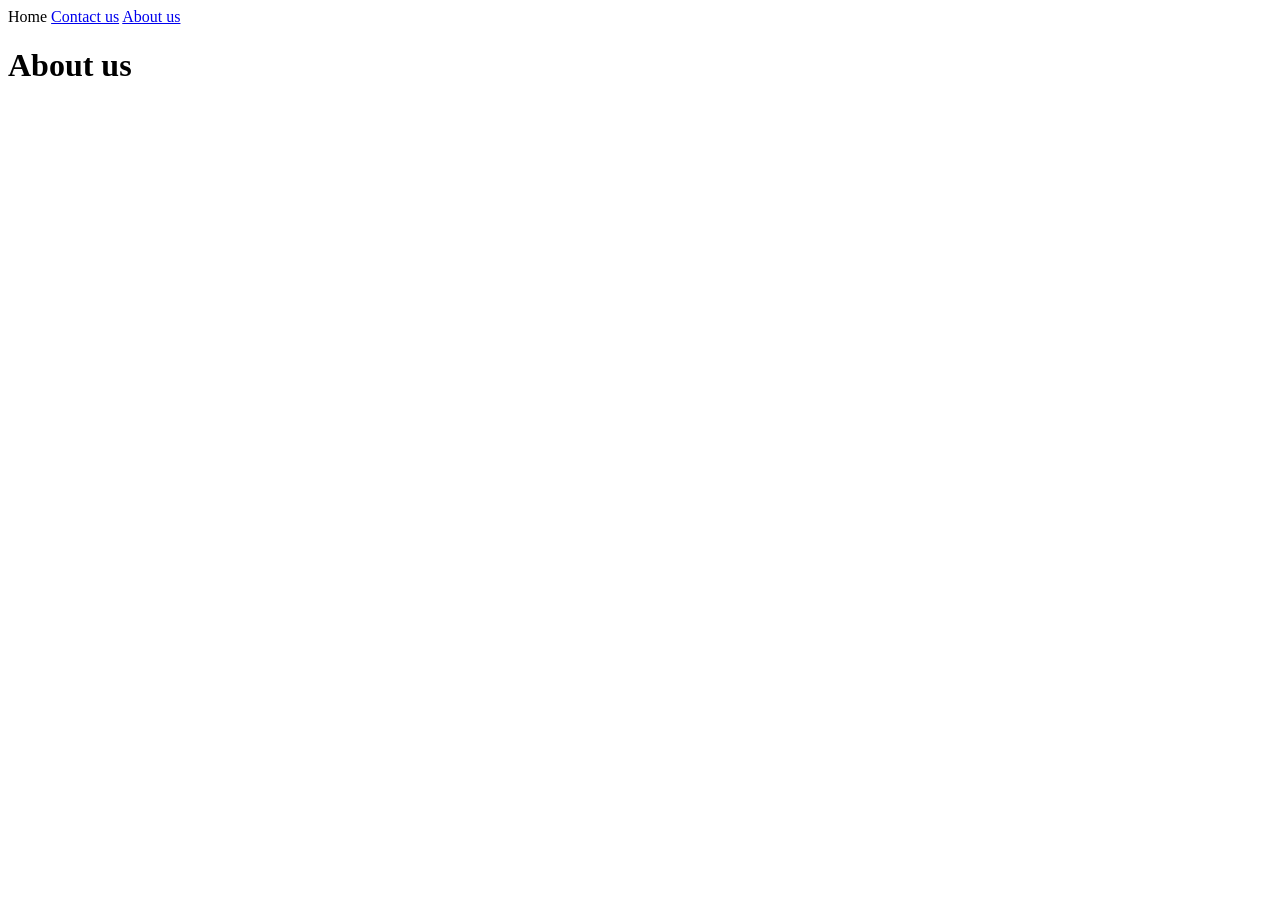
==== about.html @ 9eda2e67 "A my first commit" ====
<!DOCTYPE html>
<html lang="en">
<head>
    <meta charset="UTF-8">
    <meta name="viewport" content="width=device-width, initial-scale=1.0">
    <title>Document</title>
</head>
<body>
    <div>
        <a hief="/"> Home </a>
        <a href="/contact us.html"> Contact us</a>
        <a href="/about.html"> About us</a>

        <h1>About us</h1>
    </div>
</body>
</html>
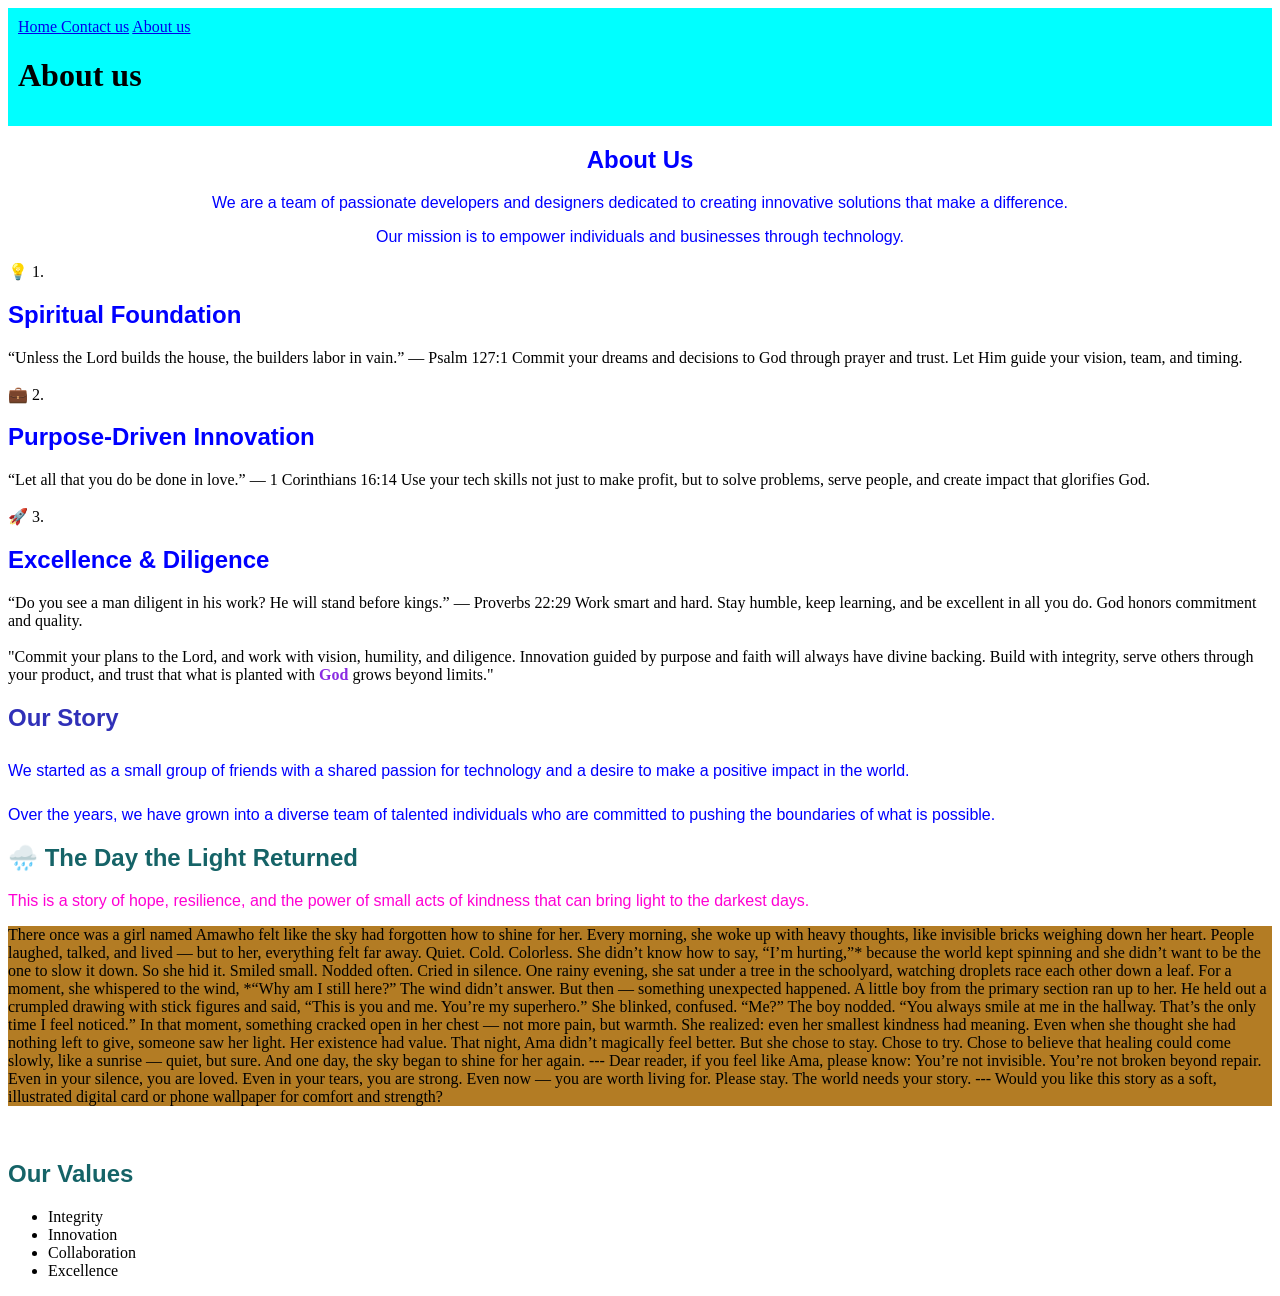
==== commit dd9cd162: "added styling" ====
--- a/about.html
+++ b/about.html
@@ -1,17 +1,214 @@
 <!DOCTYPE html>
 <html lang="en">
-<head>
-    <meta charset="UTF-8">
-    <meta name="viewport" content="width=device-width, initial-scale=1.0">
+  <head>
+    <meta charset="UTF-8" />
+    <meta name="viewport" content="width=device-width, initial-scale=1.0" />
     <title>Document</title>
-</head>
-<body>
-    <div>
-        <a hief="/"> Home </a>
-        <a href="/contact us.html"> Contact us</a>
-        <a href="/about.html"> About us</a>
-
-        <h1>About us</h1>
+  </head>
+  <body>
+    <div style="background-color: aqua; padding: 10px">
+      <a href="./index.html"> Home </a>
+      <a href="./contact us.html"> Contact us</a>
+      <a href="./about.html"> About us</a>
+
+      <h1>About us</h1>
     </div>
-</body>
-</html>+    <section>
+      <div style="text-align: center">
+        <h2
+          style="
+            font-family: 'Gill Sans', 'Gill Sans MT', Calibri, 'Trebuchet MS',
+              sans-serif;
+            color: blue;
+          "
+        >
+          About Us
+        </h2>
+        <p
+          style="
+            font-family: 'Gill Sans', 'Gill Sans MT', Calibri, 'Trebuchet MS',
+              sans-serif;
+            color: blue;
+          "
+        >
+          We are a team of passionate developers and designers dedicated to
+          creating innovative solutions that make a difference.
+        </p>
+        <p
+          style="
+            font-family: 'Gill Sans', 'Gill Sans MT', Calibri, 'Trebuchet MS',
+              sans-serif;
+            color: blue;
+          "
+        >
+          Our mission is to empower individuals and businesses through
+          technology.
+        </p>
+      </div>
+      <div>
+        💡 1.
+        <h2>
+          <strong
+            style="
+              font-family: 'Gill Sans', 'Gill Sans MT', Calibri, 'Trebuchet MS',
+                sans-serif;
+              color: blue;
+            "
+            >Spiritual Foundation</strong
+          >
+        </h2>
+        “Unless the Lord builds the house, the builders labor in vain.” — Psalm
+        127:1 Commit your dreams and decisions to God through prayer and trust.
+        Let Him guide your vision, team, and timing.
+      </div>
+      <br />
+      <div>
+        💼 2.
+        <h2>
+          <strong
+            style="
+              font-family: 'Gill Sans', 'Gill Sans MT', Calibri, 'Trebuchet MS',
+                sans-serif;
+              color: blue;
+            "
+            >Purpose-Driven Innovation</strong
+          >
+        </h2>
+        “Let all that you do be done in love.” — 1 Corinthians 16:14 Use your
+        tech skills not just to make profit, but to solve problems, serve
+        people, and create impact that glorifies God.
+      </div>
+      <br />
+      <div>
+        🚀 3.
+        <h2>
+          <strong
+            style="
+              font-family: 'Gill Sans', 'Gill Sans MT', Calibri, 'Trebuchet MS',
+                sans-serif;
+              color: blue;
+            "
+            >Excellence & Diligence</strong
+          >
+        </h2>
+        “Do you see a man diligent in his work? He will stand before kings.” —
+        Proverbs 22:29 Work smart and hard. Stay humble, keep learning, and be
+        excellent in all you do. God honors commitment and quality.
+      </div>
+
+      <br />
+      "Commit your plans to the Lord, and work with vision, humility, and
+      diligence. Innovation guided by purpose and faith will always have divine
+      backing. Build with integrity, serve others through your product, and
+      trust that what is planted with
+      <strong style="margin: auto; color: blueviolet">God</strong> grows beyond
+      limits."
+    </section>
+    <section>
+      <h2
+        style="
+          font-family: 'Gill Sans', 'Gill Sans MT', Calibri, 'Trebuchet MS',
+            sans-serif;
+          color: rgb(48, 48, 184);
+        "
+      >
+        Our Story
+      </h2>
+      <p
+        style="
+          font-family: 'Gill Sans', 'Gill Sans MT', Calibri, 'Trebuchet MS',
+            sans-serif;
+          color: blue; 
+           padding-block: 10px;
+
+        "
+      >
+        We started as a small group of friends with a shared passion for
+        technology and a desire to make a positive impact in the world.
+      </p>
+      <p
+        style="
+          font-family: 'Gill Sans', 'Gill Sans MT', Calibri, 'Trebuchet MS',
+            sans-serif;
+          color: blue;
+        "
+      >
+        Over the years, we have grown into a diverse team of talented
+        individuals who are committed to pushing the boundaries of what is
+        possible.
+      </p>
+
+    <h2
+        style="
+            font-family: 'Gill Sans', 'Gill Sans MT', Calibri, 'Trebuchet MS',
+                sans-serif;
+            color: rgb(21, 99, 103);
+            flex-grow: inherit;
+        "
+    >
+        🌧️ The Day the Light Returned
+    </h2>
+    <p
+        style="
+            font-family: 'Gill Sans', 'Gill Sans MT', Calibri, 'Trebuchet MS',
+                sans-serif;
+            color: rgb(255, 0, 212);
+        "
+    >
+        This is a story of hope, resilience, and the power of small acts of kindness
+        that can bring light to the darkest days.
+    </p>
+      <p style="background-color: rgb(179, 124, 36);">There once was a girl named Amawho felt like the sky had forgotten how to shine for her. Every morning,
+      she woke up with heavy thoughts, like invisible bricks weighing down her
+      heart. People laughed, talked, and lived — but to her, everything felt far
+      away. Quiet. Cold. Colorless. She didn’t know how to say, “I’m hurting,”*
+      because the world kept spinning and she didn’t want to be the one to slow
+      it down. So she hid it. Smiled small. Nodded often. Cried in silence. One
+      rainy evening, she sat under a tree in the schoolyard, watching droplets
+      race each other down a leaf. For a moment, she whispered to the wind,
+      *“Why am I still here?” The wind didn’t answer. But then — something
+      unexpected happened. A little boy from the primary section ran up to her.
+      He held out a crumpled drawing with stick figures and said, “This is you
+      and me. You’re my superhero.” She blinked, confused. “Me?” The boy
+      nodded. “You always smile at me in the hallway. That’s the only time I
+      feel noticed.” In that moment, something cracked open in her chest — not
+      more pain, but warmth. She realized: even her smallest kindness had
+      meaning. Even when she thought she had nothing left to give, someone saw
+      her light. Her existence had value. That night, Ama didn’t magically
+      feel better. But she chose to stay. Chose to try. Chose to believe that
+      healing could come slowly, like a sunrise — quiet, but sure. And one day,
+      the sky began to shine for her again. --- Dear reader, if you feel
+      like Ama, please know: You’re not invisible. You’re not broken beyond
+      repair. Even in your silence, you are loved. Even in your tears, you are
+      strong. Even now — you are worth living for. Please stay. The world
+      needs your story. --- Would you like this story as a soft, illustrated
+      digital card or phone wallpaper for comfort and strength?
+      </p>
+    </section>
+    <br />
+    <section>
+      <h2
+        style="
+          font-family: 'Gill Sans', 'Gill Sans MT', Calibri, 'Trebuchet MS',
+            sans-serif;
+          color: rgb(21, 99, 103);
+        "
+      >
+        Our Values
+      </h2>
+      <ul>
+        <li>Integrity</li>
+        <li>Innovation</li>
+        <li>Collaboration</li>
+        <li>Excellence</li>
+      </ul>
+      <p
+        style="
+          font-family: 'Gill Sans', 'Gill Sans MT', Calibri, 'Trebuchet MS',
+            sans-serif;
+          color: blue;
+        "
+        ></p>
+    </section>
+  </body>
+</html>
